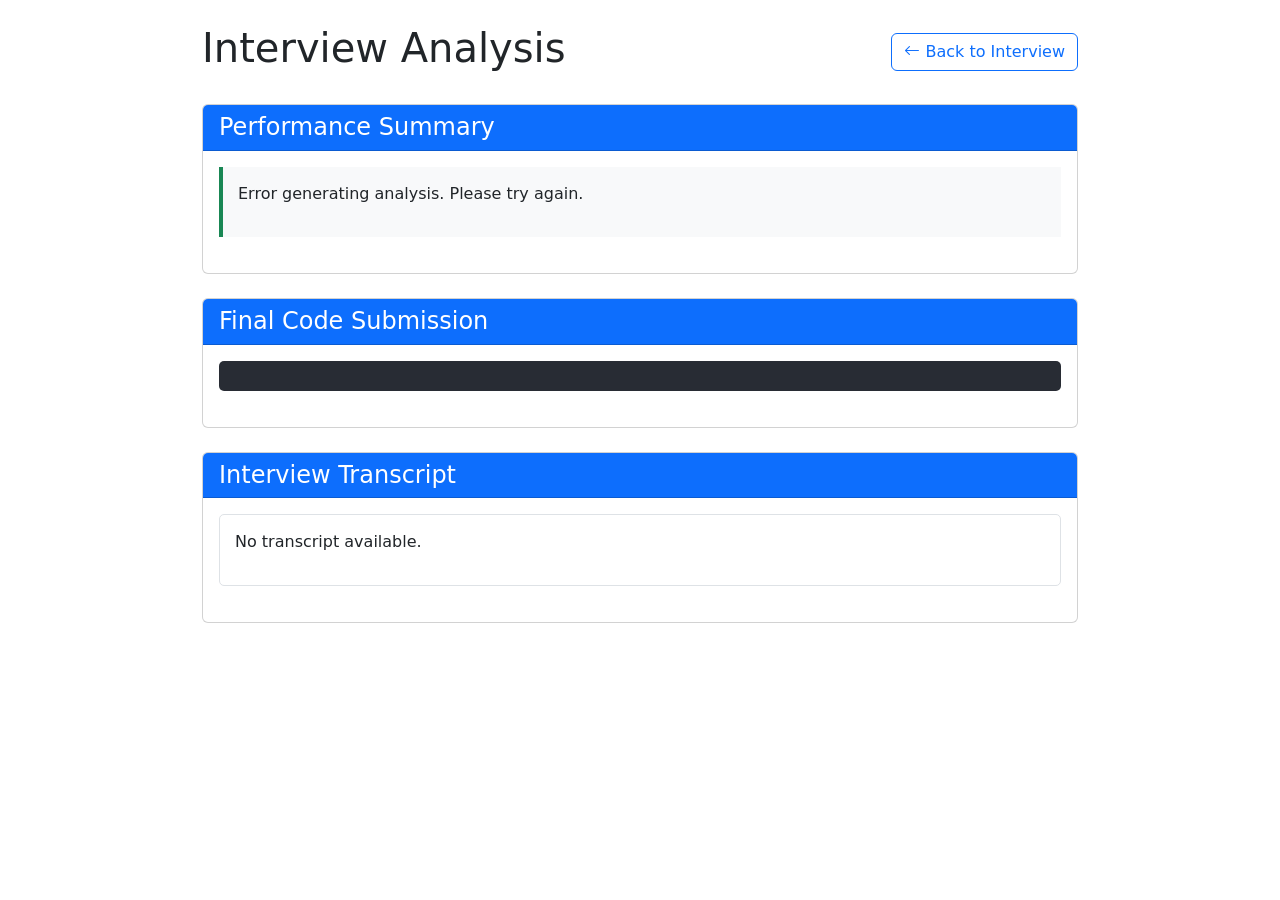
==== templates/analysis.html @ 14ee71dc "support for feedback" ====
<!DOCTYPE html>
<html lang="en">
<head>
    <meta charset="UTF-8">
    <meta name="viewport" content="width=device-width, initial-scale=1.0">
    <title>Interview Analysis</title>
    <link href="https://cdn.jsdelivr.net/npm/bootstrap@5.3.0/dist/css/bootstrap.min.css" rel="stylesheet">
    <link rel="stylesheet" href="https://cdn.jsdelivr.net/npm/bootstrap-icons@1.10.0/font/bootstrap-icons.css">
    <link rel="stylesheet" href="{{ url_for('static', filename='css/style.css') }}">
    <style>
        .analysis-container {
            max-width: 900px;
            margin: 0 auto;
        }
        
        .transcript-container {
            max-height: 400px;
            overflow-y: auto;
            border: 1px solid #dee2e6;
            border-radius: 5px;
            background-color: white;
            padding: 15px;
            margin-bottom: 20px;
        }
        
        .chat-message {
            padding: 10px;
            margin: 5px;
            border-radius: 5px;
        }
        
        .user-message {
            background-color: #e6f2ff;
            border-left: 3px solid #0d6efd;
        }
        
        .assistant-message {
            background-color: #f0f0f0;
            border-left: 3px solid #6c757d;
        }
        
        .analysis-section {
            background-color: #f8f9fa;
            border-left: 4px solid #198754;
            padding: 15px;
            margin-bottom: 20px;
        }
        
        .code-snapshot {
            background-color: #282c34;
            color: #abb2bf;
            padding: 15px;
            border-radius: 5px;
            font-family: monospace;
            overflow-x: auto;
            margin-bottom: 20px;
        }
    </style>
</head>
<body>
    <div class="container analysis-container py-4">
        <div class="d-flex justify-content-between align-items-center mb-4">
            <h1>Interview Analysis</h1>
            <a href="/" class="btn btn-outline-primary">
                <i class="bi bi-arrow-left"></i> Back to Interview
            </a>
        </div>
        
        <div class="card mb-4">
            <div class="card-header bg-primary text-white">
                <h2 class="h4 mb-0">Performance Summary</h2>
            </div>
            <div class="card-body">
                <div class="analysis-section" id="analysisContent">
                    <div class="spinner-border text-primary" role="status">
                        <span class="visually-hidden">Loading...</span>
                    </div>
                    <p>Generating analysis...</p>
                </div>
            </div>
        </div>
        
        <div class="card mb-4">
            <div class="card-header bg-primary text-white">
                <h2 class="h4 mb-0">Final Code Submission</h2>
            </div>
            <div class="card-body">
                <pre class="code-snapshot" id="finalCode">Loading code...</pre>
            </div>
        </div>
        
        <div class="card">
            <div class="card-header bg-primary text-white">
                <h2 class="h4 mb-0">Interview Transcript</h2>
            </div>
            <div class="card-body">
                <div class="transcript-container" id="fullTranscript">
                    <!-- Transcript messages will be loaded here -->
                </div>
            </div>
        </div>
    </div>
    
    <script src="https://cdn.jsdelivr.net/npm/bootstrap@5.3.0/dist/js/bootstrap.bundle.min.js"></script>
    <script>
        document.addEventListener('DOMContentLoaded', function() {
            const fullTranscript = document.getElementById('fullTranscript');
            const analysisContent = document.getElementById('analysisContent');
            const finalCode = document.getElementById('finalCode');
            
            // Load the chat history from localStorage
            const chatHistory = JSON.parse(localStorage.getItem('interviewChatHistory') || '[]');
            
            // Load the Python code from localStorage
            const pythonCode = localStorage.getItem('pythonCode') || '';
            
            // Display the Python code
            finalCode.textContent = pythonCode;
            
            // Display the transcript
            if (chatHistory && chatHistory.length > 0) {
                fullTranscript.innerHTML = '';
                chatHistory.forEach(message => {
                    const messageDiv = document.createElement('div');
                    messageDiv.className = `chat-message ${message.role === 'user' ? 'user-message' : 'assistant-message'}`;
                    
                    // Create header with role and timestamp
                    const header = document.createElement('div');
                    header.className = 'message-header small text-muted';
                    
                    // Format the timestamp
                    const timestamp = new Date(message.timestamp);
                    const timeString = timestamp.toLocaleTimeString([], { hour: '2-digit', minute: '2-digit' });
                    
                    header.textContent = `${message.role === 'user' ? 'You' : 'Interviewer'} - ${timeString}`;
                    
                    // Create content
                    const content = document.createElement('div');
                    content.className = 'message-content';
                    content.textContent = message.text;
                    
                    // Add header and content to message
                    messageDiv.appendChild(header);
                    messageDiv.appendChild(content);
                    
                    // Add message to transcript
                    fullTranscript.appendChild(messageDiv);
                });
            } else {
                fullTranscript.innerHTML = '<p>No transcript available.</p>';
            }
            
            // Format the transcript for sending to the API
            const formattedTranscript = chatHistory.map(msg => 
                `${msg.role === 'user' ? 'User' : 'Interviewer'}: ${msg.text}`
            ).join('\n');
            
            // Generate analysis using the API
            fetch('/generate_analysis', {
                method: 'POST',
                headers: {
                    'Content-Type': 'application/json'
                },
                body: JSON.stringify({ 
                    transcript: formattedTranscript,
                    code: pythonCode
                })
            })
            .then(response => response.json())
            .then(data => {
                // Update the analysis content
                if (data.analysis) {
                    analysisContent.innerHTML = data.analysis;
                } else {
                    analysisContent.innerHTML = '<p>No analysis available.</p>';
                }
            })
            .catch(error => {
                console.error('Error generating analysis:', error);
                analysisContent.innerHTML = '<p>Error generating analysis. Please try again.</p>';
            });
        });
    </script>
</body>
</html>
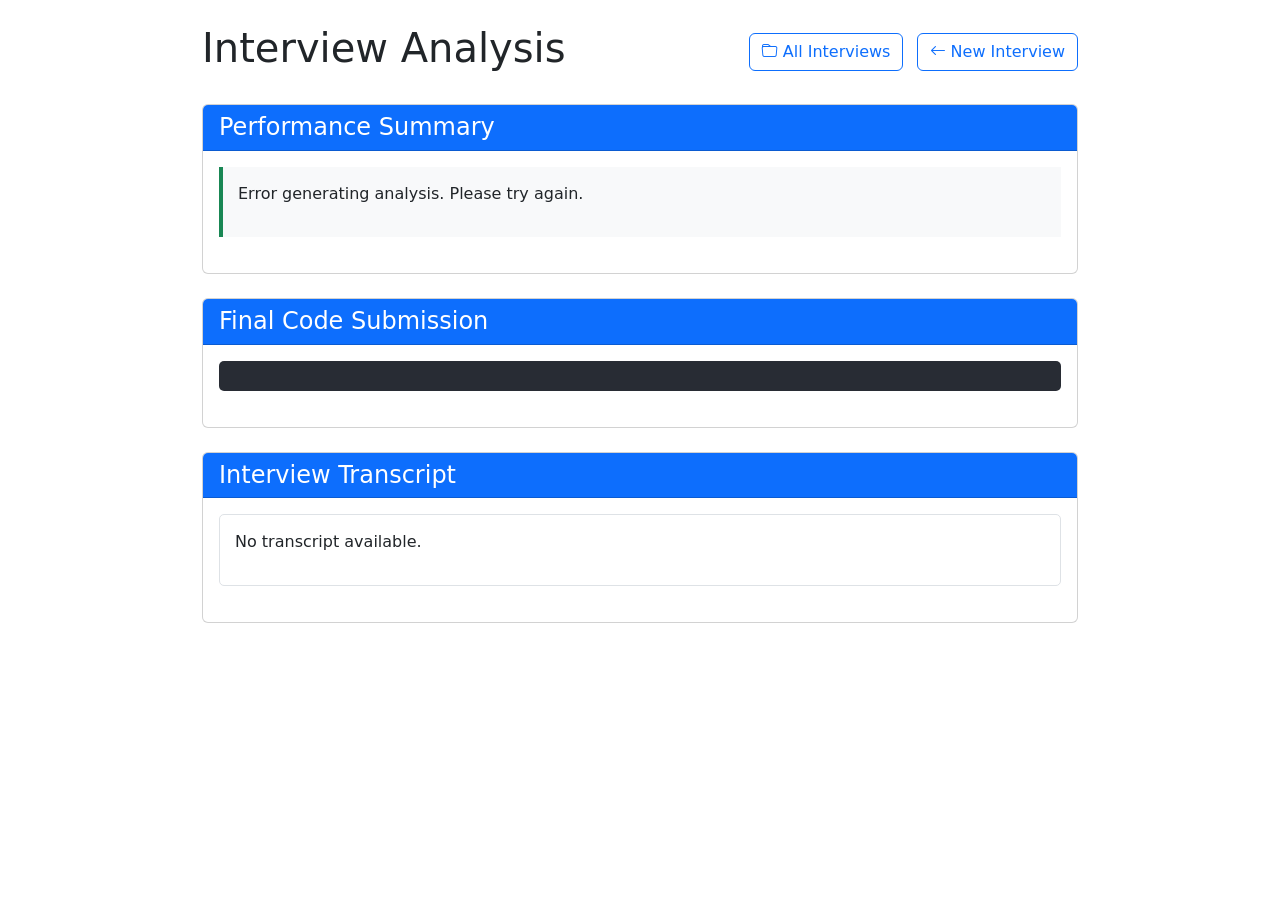
==== commit 0187bacf: "support for interview storage" ====
--- a/templates/analysis.html
+++ b/templates/analysis.html
@@ -61,9 +61,14 @@
     <div class="container analysis-container py-4">
         <div class="d-flex justify-content-between align-items-center mb-4">
             <h1>Interview Analysis</h1>
-            <a href="/" class="btn btn-outline-primary">
-                <i class="bi bi-arrow-left"></i> Back to Interview
-            </a>
+            <div>
+                <a href="/interviews" class="btn btn-outline-primary me-2">
+                    <i class="bi bi-folder"></i> All Interviews
+                </a>
+                <a href="/" class="btn btn-outline-primary">
+                    <i class="bi bi-arrow-left"></i> New Interview
+                </a>
+            </div>
         </div>
         
         <div class="card mb-4">
@@ -108,77 +113,189 @@
             const analysisContent = document.getElementById('analysisContent');
             const finalCode = document.getElementById('finalCode');
             
-            // Load the chat history from localStorage
-            const chatHistory = JSON.parse(localStorage.getItem('interviewChatHistory') || '[]');
+            // Get the interview ID from the URL if present
+            const pathParts = window.location.pathname.split('/');
+            const interviewId = pathParts.length > 2 ? parseInt(pathParts[2]) : null;
             
-            // Load the Python code from localStorage
-            const pythonCode = localStorage.getItem('pythonCode') || '';
-            
-            // Display the Python code
-            finalCode.textContent = pythonCode;
-            
-            // Display the transcript
-            if (chatHistory && chatHistory.length > 0) {
-                fullTranscript.innerHTML = '';
-                chatHistory.forEach(message => {
-                    const messageDiv = document.createElement('div');
-                    messageDiv.className = `chat-message ${message.role === 'user' ? 'user-message' : 'assistant-message'}`;
-                    
-                    // Create header with role and timestamp
-                    const header = document.createElement('div');
-                    header.className = 'message-header small text-muted';
-                    
-                    // Format the timestamp
-                    const timestamp = new Date(message.timestamp);
-                    const timeString = timestamp.toLocaleTimeString([], { hour: '2-digit', minute: '2-digit' });
-                    
-                    header.textContent = `${message.role === 'user' ? 'You' : 'Interviewer'} - ${timeString}`;
-                    
-                    // Create content
-                    const content = document.createElement('div');
-                    content.className = 'message-content';
-                    content.textContent = message.text;
-                    
-                    // Add header and content to message
-                    messageDiv.appendChild(header);
-                    messageDiv.appendChild(content);
-                    
-                    // Add message to transcript
-                    fullTranscript.appendChild(messageDiv);
-                });
-            } else {
-                fullTranscript.innerHTML = '<p>No transcript available.</p>';
+            // Function to load chat history from either localStorage or database
+            async function loadInterviewData() {
+                if (interviewId) {
+                    // Load from database
+                    try {
+                        const response = await fetch(`/get_interview/${interviewId}`);
+                        const data = await response.json();
+                        
+                        if (data.success && data.interview) {
+                            const interview = data.interview;
+                            
+                            // Display the code
+                            finalCode.textContent = interview.code || 'No code available';
+                            
+                            // Display the transcript
+                            if (interview.messages && interview.messages.length > 0) {
+                                fullTranscript.innerHTML = '';
+                                interview.messages.forEach(message => {
+                                    const messageDiv = document.createElement('div');
+                                    messageDiv.className = `chat-message ${message.role === 'user' ? 'user-message' : 'assistant-message'}`;
+                                    
+                                    // Create header with role and timestamp
+                                    const header = document.createElement('div');
+                                    header.className = 'message-header small text-muted';
+                                    
+                                    // Format the timestamp
+                                    const timestamp = new Date(message.timestamp);
+                                    const timeString = timestamp.toLocaleTimeString([], { hour: '2-digit', minute: '2-digit' });
+                                    
+                                    header.textContent = `${message.role === 'user' ? 'You' : 'Interviewer'} - ${timeString}`;
+                                    
+                                    // Create content
+                                    const content = document.createElement('div');
+                                    content.className = 'message-content';
+                                    content.textContent = message.text;
+                                    
+                                    // Add header and content to message
+                                    messageDiv.appendChild(header);
+                                    messageDiv.appendChild(content);
+                                    
+                                    // Add message to transcript
+                                    fullTranscript.appendChild(messageDiv);
+                                });
+                            } else {
+                                fullTranscript.innerHTML = '<p>No transcript available.</p>';
+                            }
+                            
+                            // Format transcript for analysis
+                            const formattedTranscript = interview.messages ? 
+                                interview.messages.map(msg => `${msg.role === 'user' ? 'User' : 'Interviewer'}: ${msg.text}`).join('\n') :
+                                '';
+                            
+                            // If there's a saved analysis, use it
+                            if (interview.analysis) {
+                                analysisContent.innerHTML = interview.analysis;
+                            } else {
+                                // Generate analysis
+                                generateAnalysis(formattedTranscript, interview.code, interviewId);
+                            }
+                        } else {
+                            throw new Error('Interview not found');
+                        }
+                    } catch (error) {
+                        console.error('Error loading interview:', error);
+                        fullTranscript.innerHTML = '<p>Error loading interview data.</p>';
+                        finalCode.textContent = 'Error loading code';
+                        analysisContent.innerHTML = '<p>Error: Could not load interview data for analysis.</p>';
+                    }
+                } else {
+                    // Load from localStorage (existing implementation)
+                    const chatHistory = JSON.parse(localStorage.getItem('interviewChatHistory') || '[]');
+                    const pythonCode = localStorage.getItem('pythonCode') || '';
+                    
+                    // Display the Python code
+                    finalCode.textContent = pythonCode;
+                    
+                    // Display the transcript
+                    if (chatHistory && chatHistory.length > 0) {
+                        fullTranscript.innerHTML = '';
+                        chatHistory.forEach(message => {
+                            const messageDiv = document.createElement('div');
+                            messageDiv.className = `chat-message ${message.role === 'user' ? 'user-message' : 'assistant-message'}`;
+                            
+                            // Create header with role and timestamp
+                            const header = document.createElement('div');
+                            header.className = 'message-header small text-muted';
+                            
+                            // Format the timestamp
+                            const timestamp = new Date(message.timestamp);
+                            const timeString = timestamp.toLocaleTimeString([], { hour: '2-digit', minute: '2-digit' });
+                            
+                            header.textContent = `${message.role === 'user' ? 'You' : 'Interviewer'} - ${timeString}`;
+                            
+                            // Create content
+                            const content = document.createElement('div');
+                            content.className = 'message-content';
+                            content.textContent = message.text;
+                            
+                            // Add header and content to message
+                            messageDiv.appendChild(header);
+                            messageDiv.appendChild(content);
+                            
+                            // Add message to transcript
+                            fullTranscript.appendChild(messageDiv);
+                        });
+                    } else {
+                        fullTranscript.innerHTML = '<p>No transcript available.</p>';
+                    }
+                    
+                    // Format the transcript for sending to the API
+                    const formattedTranscript = chatHistory.map(msg => 
+                        `${msg.role === 'user' ? 'User' : 'Interviewer'}: ${msg.text}`
+                    ).join('\n');
+                    
+                    // Generate analysis
+                    generateAnalysis(formattedTranscript, pythonCode);
+                }
             }
             
-            // Format the transcript for sending to the API
-            const formattedTranscript = chatHistory.map(msg => 
-                `${msg.role === 'user' ? 'User' : 'Interviewer'}: ${msg.text}`
-            ).join('\n');
+            // Function to generate analysis
+            async function generateAnalysis(transcript, code, interview_id = null) {
+                try {
+                    // Check if we already have an analysis from the database
+                    if (interview_id) {
+                        const response = await fetch(`/get_interview/${interviewId}`);
+                        const data = await response.json();
+                        
+                        if (data.success && data.interview.analysis) {
+                            analysisContent.innerHTML = data.interview.analysis;
+                            return; // Exit early if we already have an analysis
+                        }
+                    }
+                    
+                    const response = await fetch('/generate_analysis', {
+                        method: 'POST',
+                        headers: {
+                            'Content-Type': 'application/json'
+                        },
+                        body: JSON.stringify({ 
+                            transcript: transcript,
+                            code: code,
+                            interview_id: interview_id
+                        })
+                    });
+                    
+                    const data = await response.json();
+                    
+                    // Update the analysis content
+                    if (data.analysis) {
+                        analysisContent.innerHTML = data.analysis;
+                        
+                        // If we have an interview_id, save the summary to the database
+                        if (interview_id) {
+                            try {
+                                await fetch(`/update_interview_summary/${interview_id}`, {
+                                    method: 'POST',
+                                    headers: {
+                                        'Content-Type': 'application/json'
+                                    },
+                                    body: JSON.stringify({ 
+                                        summary: data.analysis
+                                    })
+                                });
+                            } catch (error) {
+                                console.error('Error saving summary:', error);
+                            }
+                        }
+                    } else {
+                        analysisContent.innerHTML = '<p>No analysis available.</p>';
+                    }
+                }
+                catch (error) {
+                    console.error('Error generating analysis:', error);
+                    analysisContent.innerHTML = '<p>Error generating analysis. Please try again.</p>';
+                }
+            }
             
-            // Generate analysis using the API
-            fetch('/generate_analysis', {
-                method: 'POST',
-                headers: {
-                    'Content-Type': 'application/json'
-                },
-                body: JSON.stringify({ 
-                    transcript: formattedTranscript,
-                    code: pythonCode
-                })
-            })
-            .then(response => response.json())
-            .then(data => {
-                // Update the analysis content
-                if (data.analysis) {
-                    analysisContent.innerHTML = data.analysis;
-                } else {
-                    analysisContent.innerHTML = '<p>No analysis available.</p>';
-                }
-            })
-            .catch(error => {
-                console.error('Error generating analysis:', error);
-                analysisContent.innerHTML = '<p>Error generating analysis. Please try again.</p>';
-            });
+            // Start loading the interview data
+            loadInterviewData();
         });
     </script>
 </body>
